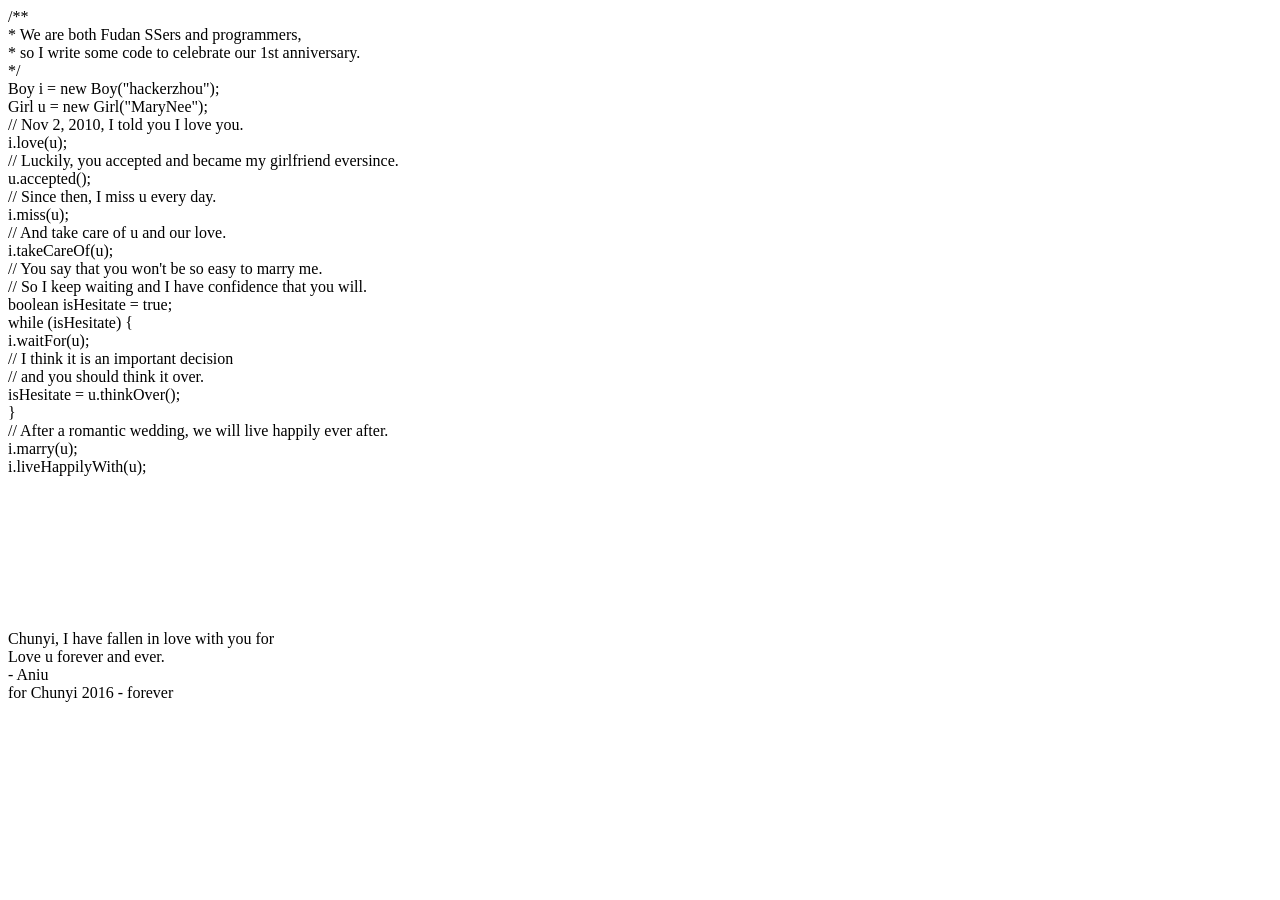
==== mysite/templates/index.html @ 50101fe1 "date" ====
<!DOCTYPE HTML>
<html xmlns="http://www.w3.org/1999/xhtml" xml:lang="en" lang="en">
<head>
	<title>Our Love Story</title>
	<meta http-equiv="content-type" content="text/html; charset=UTF-8">
	<style type="text/css">
		@font-face {
			font-family: digit;
			src: url('digital-7_mono.ttf') format("truetype");
		}
	</style>
	<link href="medias/css/default.css" type="text/css" rel="stylesheet">
	<script type="text/javascript" src="medias/js/jquery.js"></script>
	<script type="text/javascript" src="medias/js/garden.js"></script>
    <script type="text/javascript" src="medias/js/functions.js"></script>
</head>

<body>
	<div id="mainDiv">
		<div id="content">
			<div id="code">
				<span class="comments">/**</span><br />
				<span class="space"/><span class="comments">* We are both Fudan SSers and programmers,</span><br />
				<span class="space"/><span class="comments">* so I write some code to celebrate our 1st anniversary.</span><br />
				<span class="space"/><span class="comments">*/</span><br />
				Boy i = <span class="keyword">new</span> Boy(<span class="string">"hackerzhou"</span>);<br />
				Girl u = <span class="keyword">new</span> Girl(<span class="string">"MaryNee"</span>);<br />
				<span class="comments">// Nov 2, 2010, I told you I love you. </span><br />
				i.love(u);<br />
				<span class="comments">// Luckily, you accepted and became my girlfriend eversince.</span><br />
				u.accepted();<br />
				<span class="comments">// Since then, I miss u every day.</span><br />
				i.miss(u);<br />
				<span class="comments">// And take care of u and our love.</span><br />
				i.takeCareOf(u);<br />
				<span class="comments">// You say that you won't be so easy to marry me.</span><br />
				<span class="comments">// So I keep waiting and I have confidence that you will.</span><br />
				<span class="keyword">boolean</span> isHesitate = <span class="keyword">true</span>;<br />
				<span class="keyword">while</span> (isHesitate) {<br />
				<span class="placeholder"/>i.waitFor(u);<br />
				<span class="placeholder"/><span class="comments">// I think it is an important decision</span><br />
				<span class="placeholder"/><span class="comments">// and you should think it over.</span><br />
				<span class="placeholder"/>isHesitate = u.thinkOver();<br />
				}<br />
				<span class="comments">// After a romantic wedding, we will live happily ever after.</span><br />
				i.marry(u);<br />
				i.liveHappilyWith(u);<br />
			</div>
			<div id="loveHeart">
				<canvas id="garden"></canvas>
				<div id="words">
					<div id="messages">
						Chunyi, I have fallen in love with you for
						<div id="elapseClock"></div>
					</div>
					<div id="loveu">
						Love u forever and ever.<br/>
						<div class="signature">- Aniu</div>
					</div>
				</div>
			</div>
		</div>
		<div id="copyright">
			for Chunyi 2016 - forever
		</div>
	</div>
	<script type="text/javascript">
		var offsetX = $("#loveHeart").width() / 2;
		var offsetY = $("#loveHeart").height() / 2 - 55;
		var together = new Date();
		together.setFullYear(2015, 10, 25);
		together.setHours(2);
		together.setMinutes(0);
		together.setSeconds(0);
		together.setMilliseconds(0);
		
		if (!document.createElement('canvas').getContext) {
			var msg = document.createElement("div");
			msg.id = "errorMsg";
			msg.innerHTML = "Your browser doesn't support HTML5!<br/>Recommend use Chrome 14+/IE 9+/Firefox 7+/Safari 4+"; 
			document.body.appendChild(msg);
			$("#code").css("display", "none")
			$("#copyright").css("position", "absolute");
			$("#copyright").css("bottom", "10px");
		    document.execCommand("stop");
		} else {
			setTimeout(function () {
				startHeartAnimation();
			}, 5000);

			timeElapse(together);
			setInterval(function () {
				timeElapse(together);
			}, 500);

			adjustCodePosition();
			$("#code").typewriter();
		}
	</script>
</body>
</html>
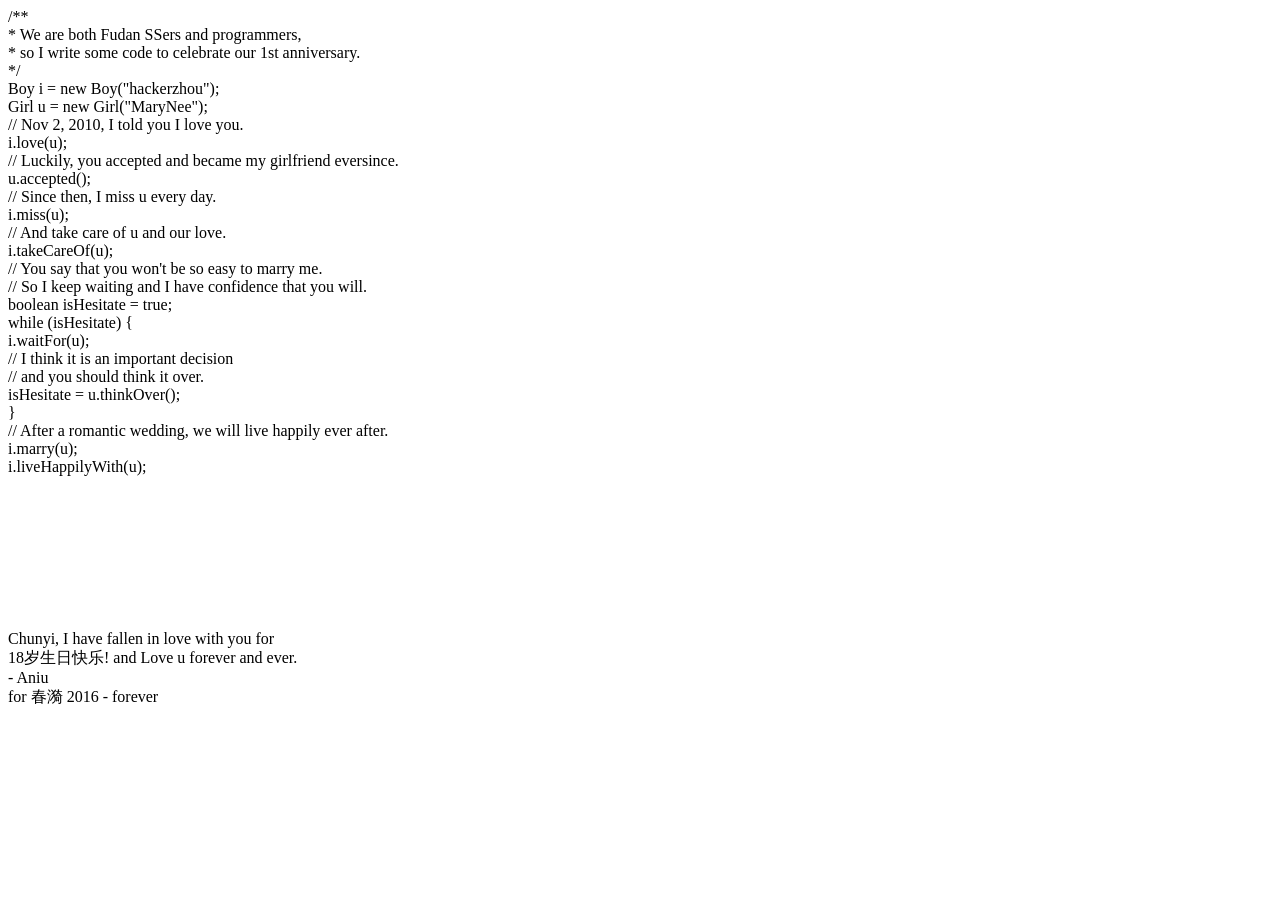
==== commit 721eecda: "content" ====
--- a/mysite/templates/index.html
+++ b/mysite/templates/index.html
@@ -54,6 +54,7 @@
 						<div id="elapseClock"></div>
 					</div>
 					<div id="loveu">
+						18岁生日快乐! and
 						Love u forever and ever.<br/>
 						<div class="signature">- Aniu</div>
 					</div>
@@ -61,7 +62,7 @@
 			</div>
 		</div>
 		<div id="copyright">
-			for Chunyi 2016 - forever
+			for 春漪 2016 - forever
 		</div>
 	</div>
 	<script type="text/javascript">
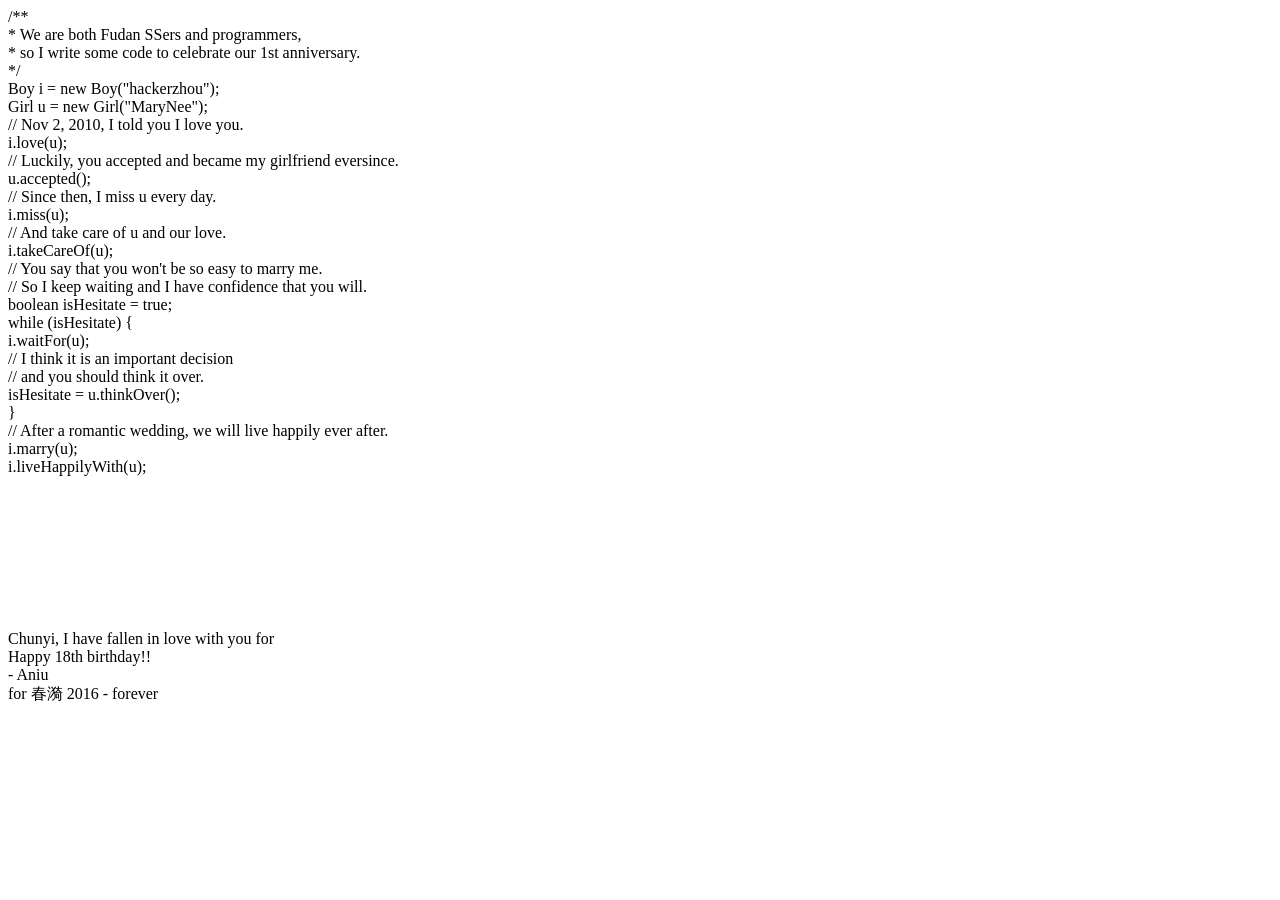
==== commit c52d6e29: "content" ====
--- a/mysite/templates/index.html
+++ b/mysite/templates/index.html
@@ -54,8 +54,7 @@
 						<div id="elapseClock"></div>
 					</div>
 					<div id="loveu">
-						18岁生日快乐! and
-						Love u forever and ever.<br/>
+						Happy 18th birthday!!<br/>
 						<div class="signature">- Aniu</div>
 					</div>
 				</div>
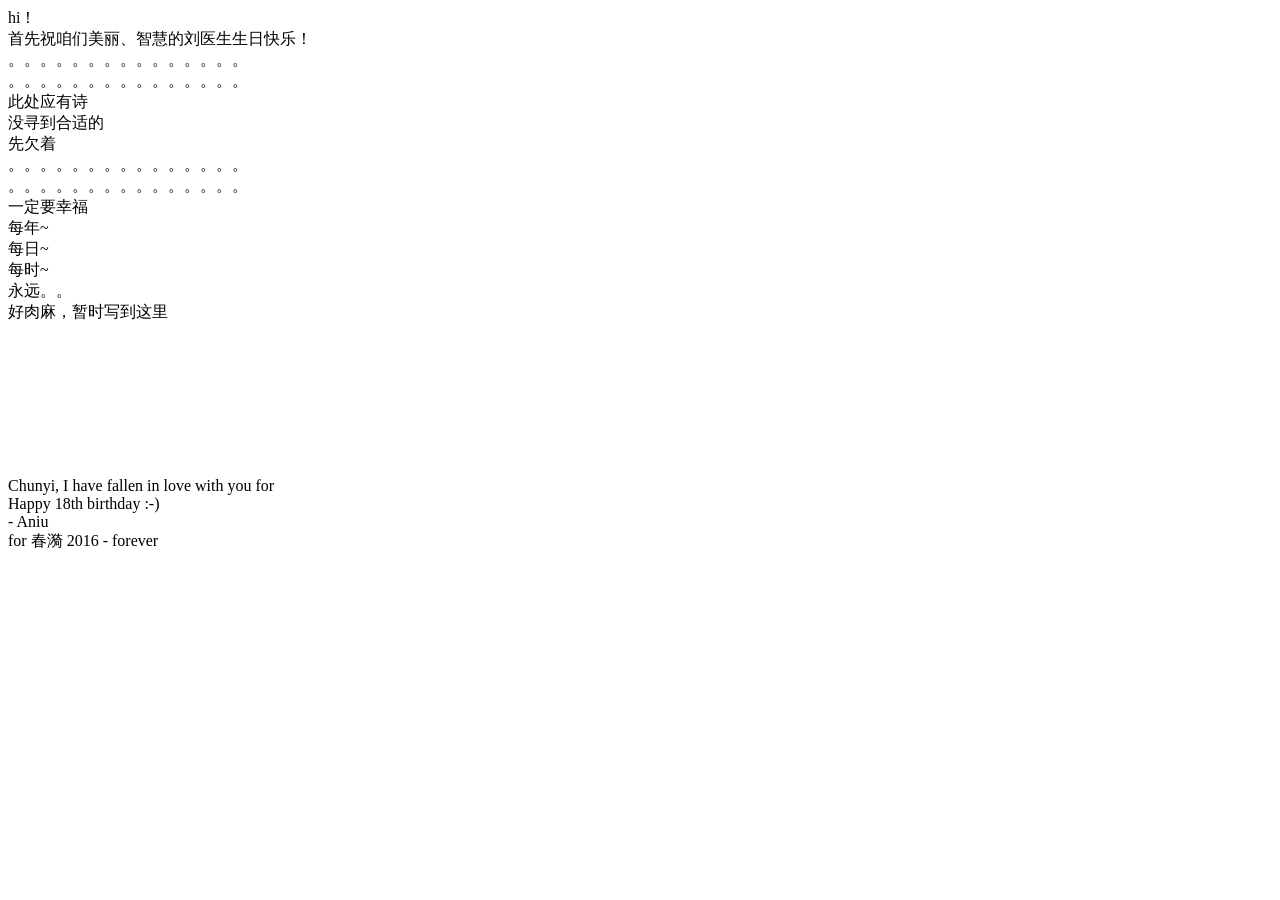
==== commit 46536493: "wish" ====
--- a/mysite/templates/index.html
+++ b/mysite/templates/index.html
@@ -19,32 +19,23 @@
 	<div id="mainDiv">
 		<div id="content">
 			<div id="code">
-				<span class="comments">/**</span><br />
-				<span class="space"/><span class="comments">* We are both Fudan SSers and programmers,</span><br />
-				<span class="space"/><span class="comments">* so I write some code to celebrate our 1st anniversary.</span><br />
-				<span class="space"/><span class="comments">*/</span><br />
-				Boy i = <span class="keyword">new</span> Boy(<span class="string">"hackerzhou"</span>);<br />
-				Girl u = <span class="keyword">new</span> Girl(<span class="string">"MaryNee"</span>);<br />
-				<span class="comments">// Nov 2, 2010, I told you I love you. </span><br />
-				i.love(u);<br />
-				<span class="comments">// Luckily, you accepted and became my girlfriend eversince.</span><br />
-				u.accepted();<br />
-				<span class="comments">// Since then, I miss u every day.</span><br />
-				i.miss(u);<br />
-				<span class="comments">// And take care of u and our love.</span><br />
-				i.takeCareOf(u);<br />
-				<span class="comments">// You say that you won't be so easy to marry me.</span><br />
-				<span class="comments">// So I keep waiting and I have confidence that you will.</span><br />
-				<span class="keyword">boolean</span> isHesitate = <span class="keyword">true</span>;<br />
-				<span class="keyword">while</span> (isHesitate) {<br />
-				<span class="placeholder"/>i.waitFor(u);<br />
-				<span class="placeholder"/><span class="comments">// I think it is an important decision</span><br />
-				<span class="placeholder"/><span class="comments">// and you should think it over.</span><br />
-				<span class="placeholder"/>isHesitate = u.thinkOver();<br />
-				}<br />
-				<span class="comments">// After a romantic wedding, we will live happily ever after.</span><br />
-				i.marry(u);<br />
-				i.liveHappilyWith(u);<br />
+				hi！<br />
+				首先祝咱们美丽、智慧的刘医生生日快乐！<br />
+				。。。。。。。。。。。。。。。<br />
+				。。。。。。。。。。。。。。。<br />
+				此处应有诗<br />
+				没寻到合适的<br />
+				先欠着<br />
+				。。。。。。。。。。。。。。。<br />
+				。。。。。。。。。。。。。。。<br />
+				一定要幸福<br />
+				每年~<br />
+				每日~<br />
+				每时~<br />
+				永远。。<br />
+				好肉麻，暂时写到这里<br />
+
+				
 			</div>
 			<div id="loveHeart">
 				<canvas id="garden"></canvas>
@@ -54,7 +45,7 @@
 						<div id="elapseClock"></div>
 					</div>
 					<div id="loveu">
-						Happy 18th birthday!!<br/>
+						Happy 18th birthday :-)<br/>
 						<div class="signature">- Aniu</div>
 					</div>
 				</div>
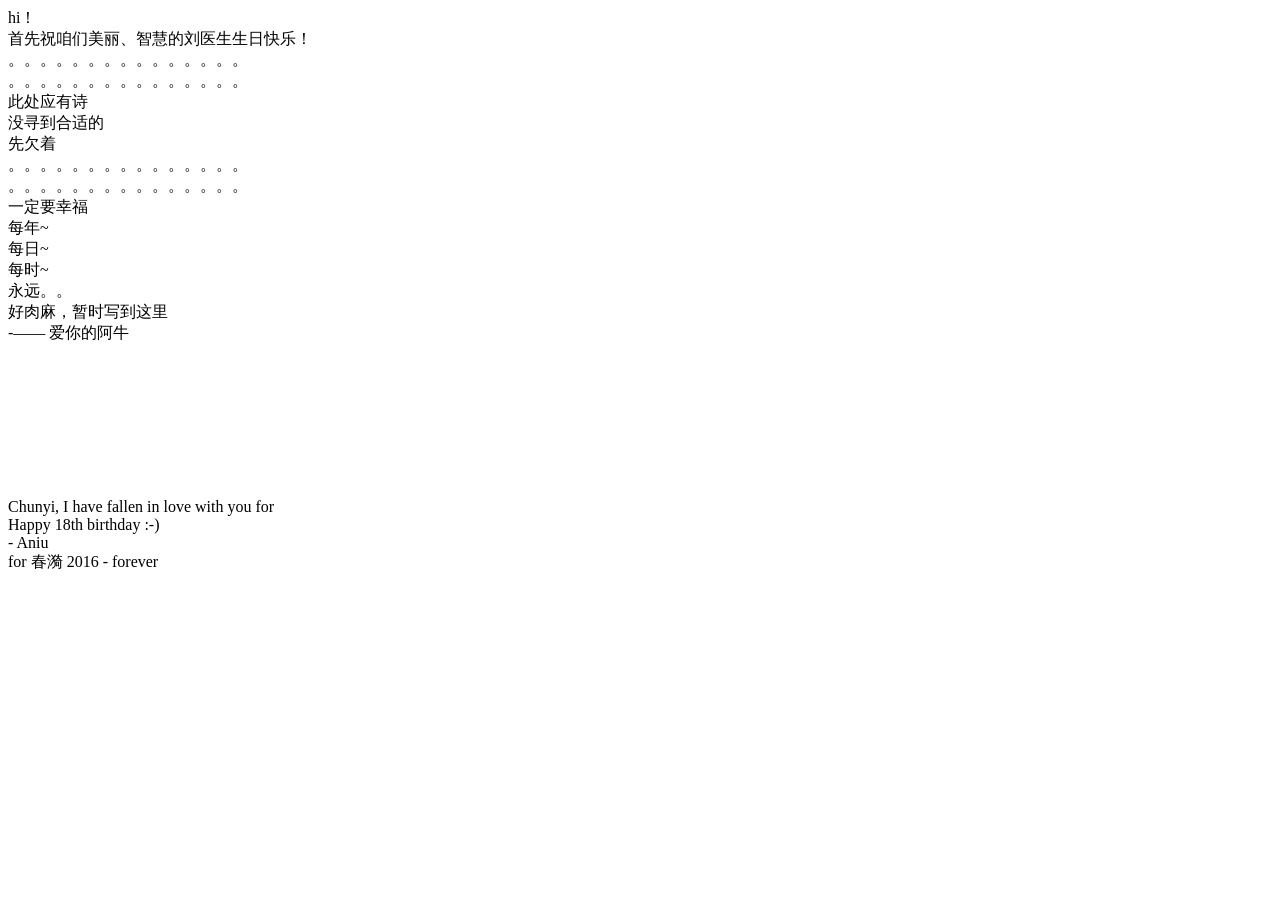
==== commit 21124dd8: "wish" ====
--- a/mysite/templates/index.html
+++ b/mysite/templates/index.html
@@ -34,8 +34,7 @@
 				每时~<br />
 				永远。。<br />
 				好肉麻，暂时写到这里<br />
-
-				
+				-—— 爱你的阿牛<br />		
 			</div>
 			<div id="loveHeart">
 				<canvas id="garden"></canvas>
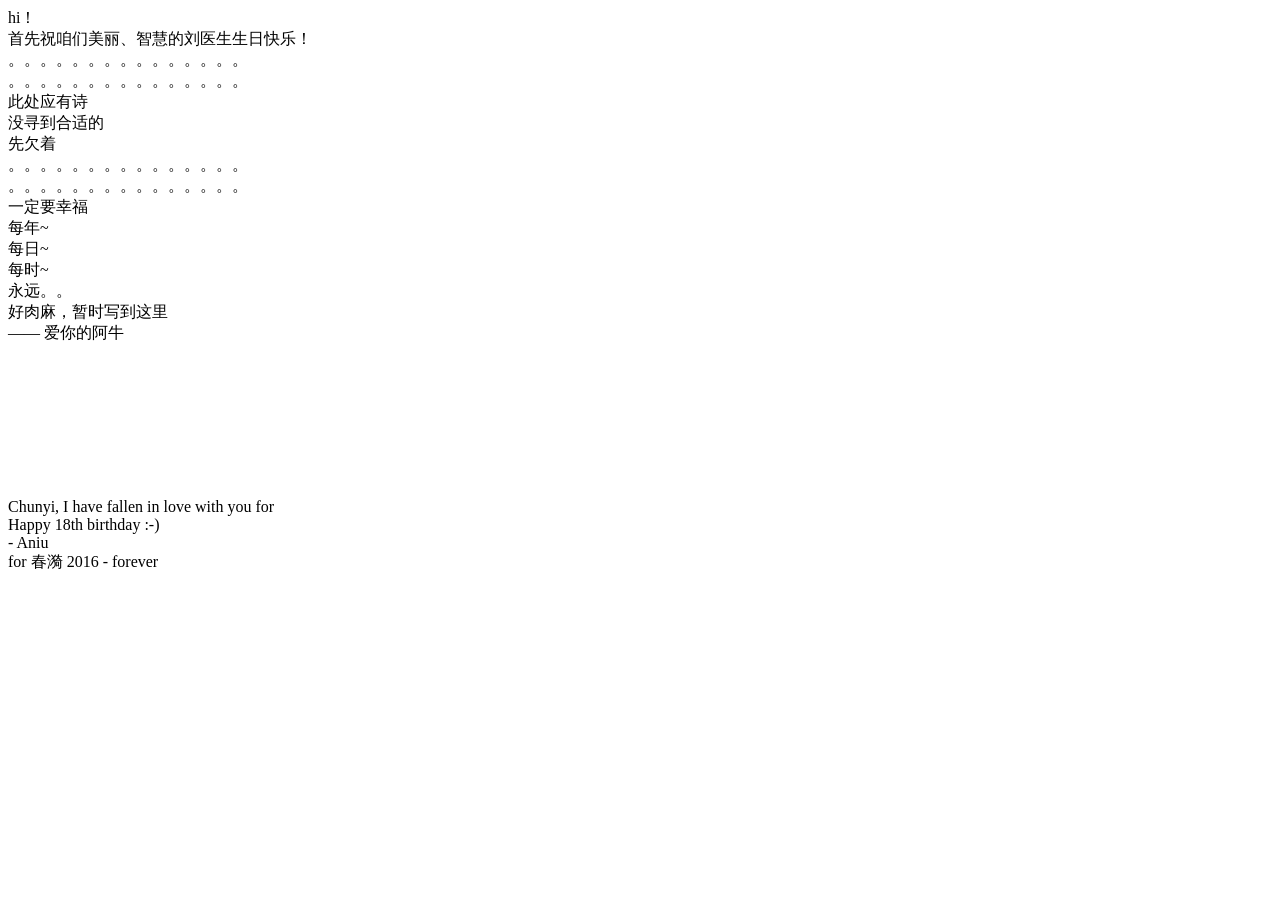
==== commit 3e9abda7: "time" ====
--- a/mysite/templates/index.html
+++ b/mysite/templates/index.html
@@ -34,7 +34,7 @@
 				每时~<br />
 				永远。。<br />
 				好肉麻，暂时写到这里<br />
-				-—— 爱你的阿牛<br />		
+				—— 爱你的阿牛<br />		
 			</div>
 			<div id="loveHeart">
 				<canvas id="garden"></canvas>
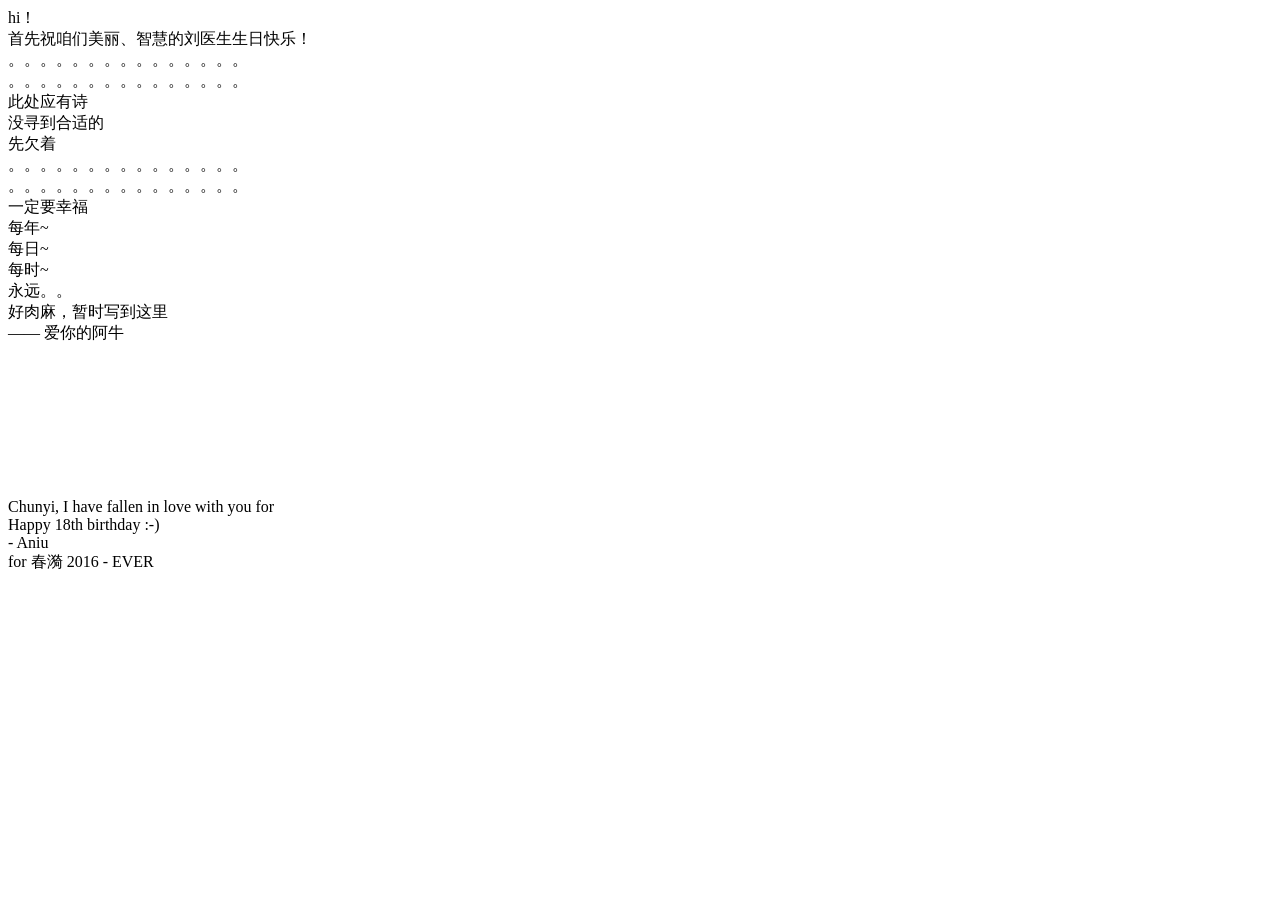
==== commit 307b82fd: "content" ====
--- a/mysite/templates/index.html
+++ b/mysite/templates/index.html
@@ -51,7 +51,7 @@
 			</div>
 		</div>
 		<div id="copyright">
-			for 春漪 2016 - forever
+			for 春漪 2016 - EVER
 		</div>
 	</div>
 	<script type="text/javascript">
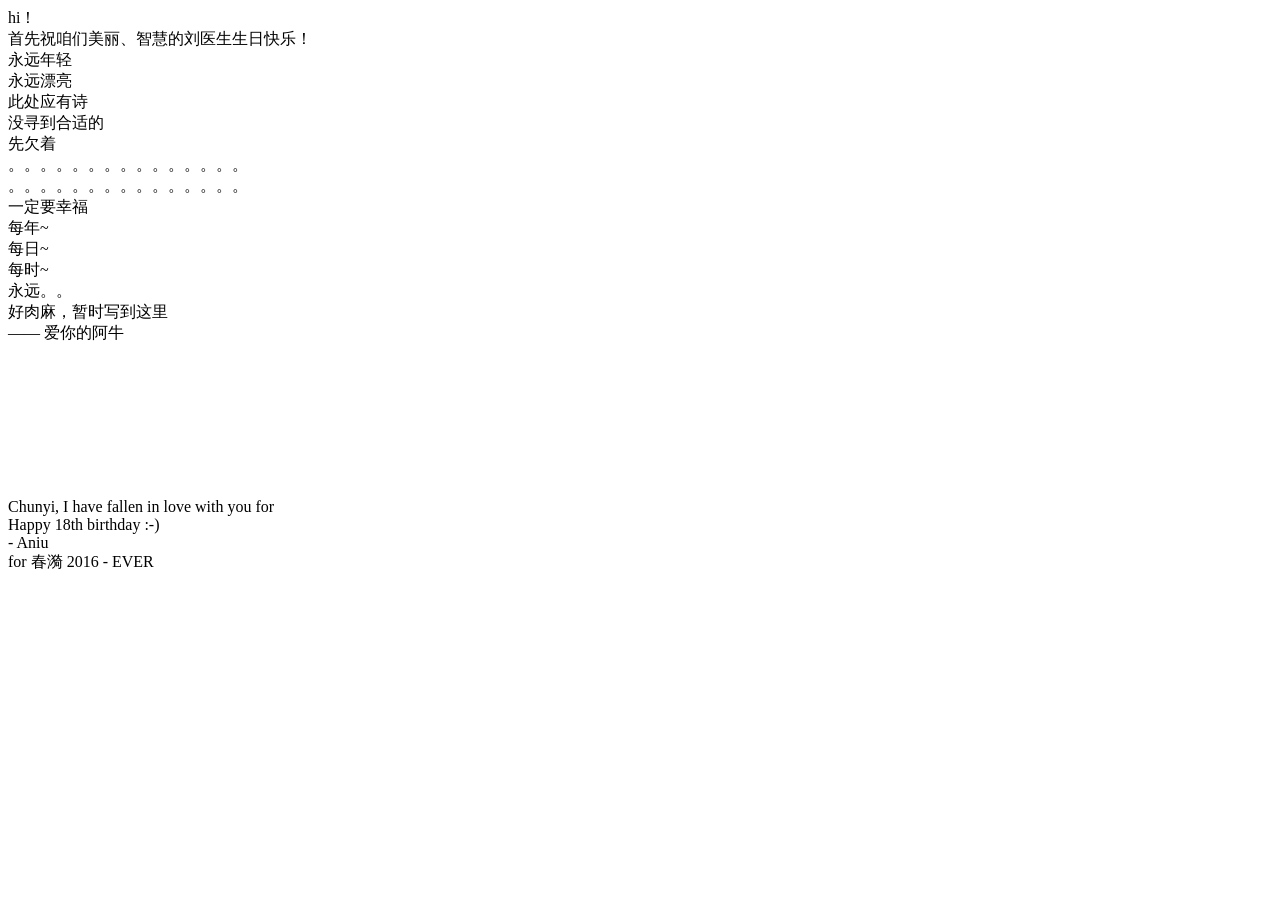
==== commit 951d586e: "content" ====
--- a/mysite/templates/index.html
+++ b/mysite/templates/index.html
@@ -21,8 +21,8 @@
 			<div id="code">
 				hi！<br />
 				首先祝咱们美丽、智慧的刘医生生日快乐！<br />
-				。。。。。。。。。。。。。。。<br />
-				。。。。。。。。。。。。。。。<br />
+				永远年轻<br />
+				永远漂亮<br />
 				此处应有诗<br />
 				没寻到合适的<br />
 				先欠着<br />
